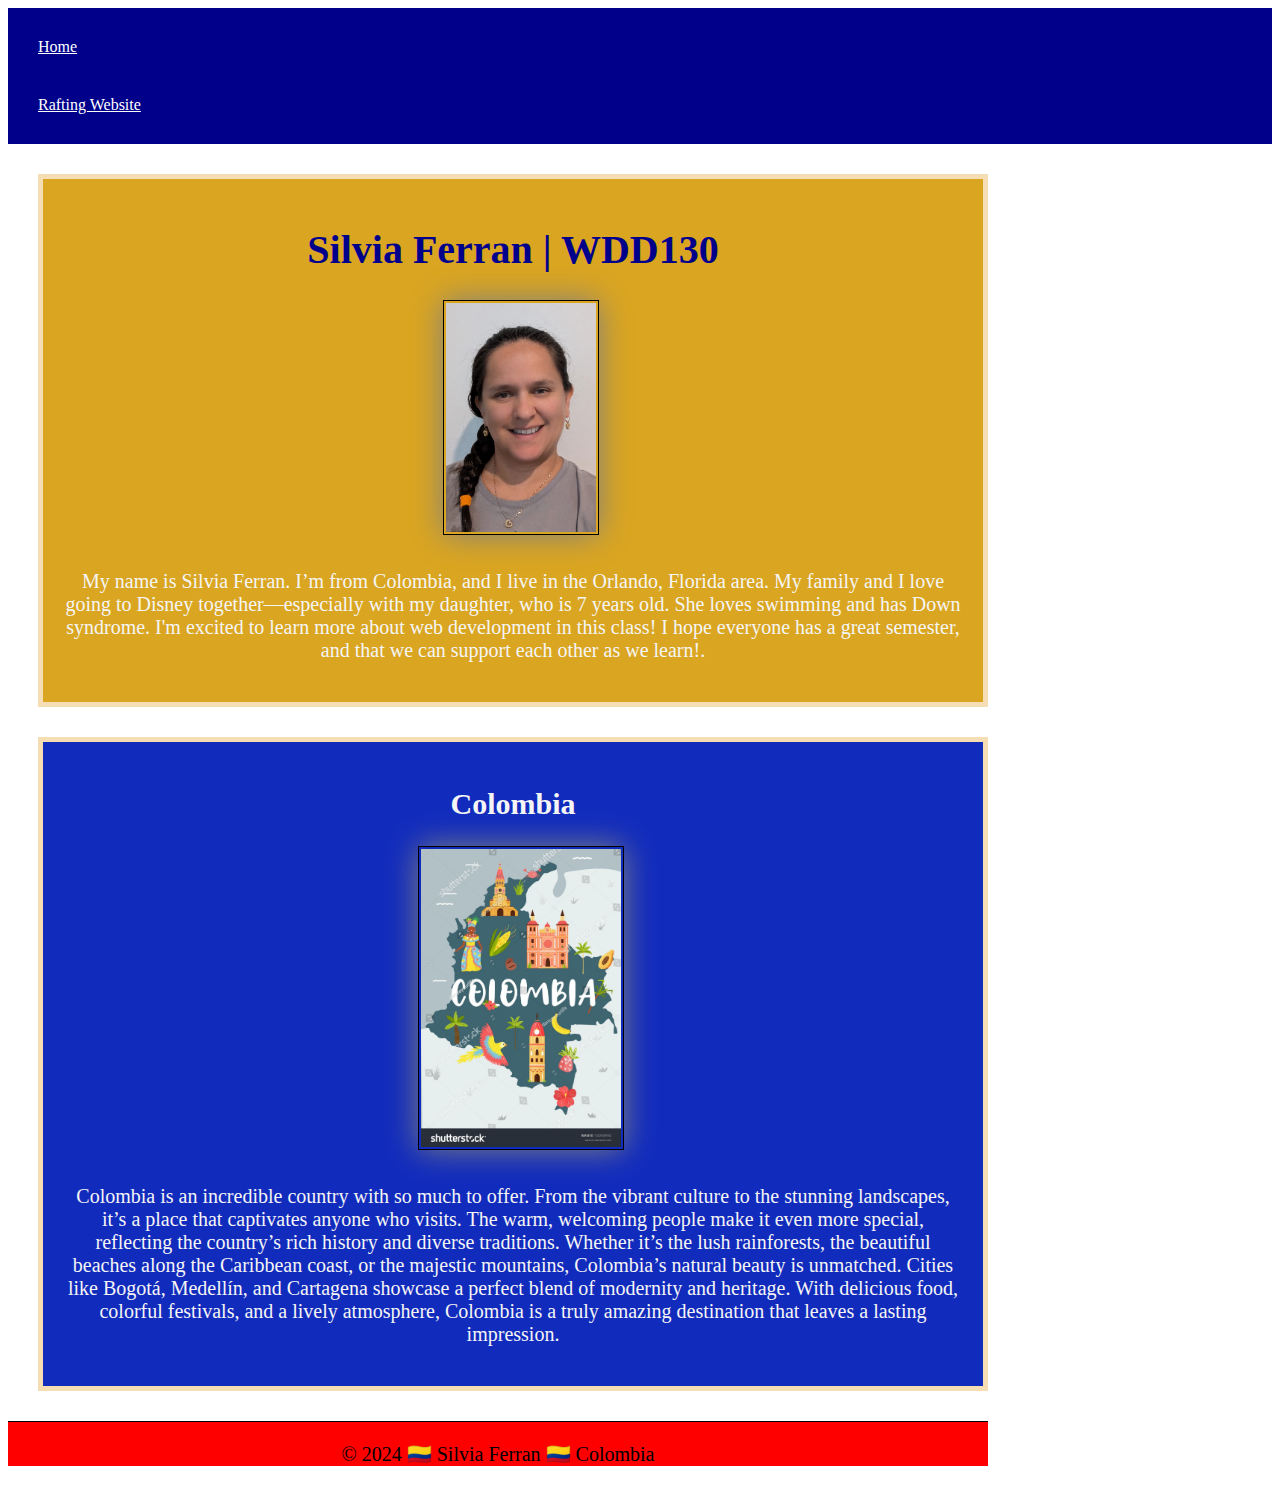
==== index.html @ 5ce3a07f "images" ====
<!DOCTYPE html>
<html lang="en-US">
    <head>
        <meta charset="utf-8">
        <meta name="viewport" content="width=device-width, initial-scale=1">
        <title> Silvia Ferran | WDD 130 </title>
        <meta name="Description" content="Silvia Ferran, a web development student, excited to learn and grow in the world of web development. This page focuses on web development learning experiences, personal growth, and family life, with a passion for supporting each other in the learning journey. ">
        <meta name="Author" content="Silvia Ferran">
        <link rel="stylesheet" href="styles/styles.css">
    </head>
    <body> 
        <header>
            <nav>
                <a href="#"> Home </a>
                <a href="wwr/"> Rafting Website </a>
            </nav>
        </header> 
        <main>
                <h1> Silvia Ferran | WDD130 </h1>
                <img src="images/profile.webp" alt="Hello, my name is Silvia Ferran." width="150">
                <p> My name is Silvia Ferran. I’m from Colombia, and I live in the Orlando, Florida area. My family and I love going to Disney together—especially with my daughter, who is 7 years old. She loves swimming and has Down syndrome. I'm excited to learn more about web development in this class! I hope everyone has a great semester, and that we can support each other as we learn!. </p>          
        </main>
        <aside>
                <h2> Colombia </h2>
                <img src="images/colombiaop.jpg" alt=" Colombia, Te quiero tanto. Que siempre me enamora tu encanto." width="150">
                <p> Colombia is an incredible country with so much to offer. From the vibrant culture to the stunning landscapes, it’s a place that captivates anyone who visits. The warm, welcoming people make it even more special, reflecting the country’s rich history and diverse traditions. Whether it’s the lush rainforests, the beautiful beaches along the Caribbean coast, or the majestic mountains, Colombia’s natural beauty is unmatched. Cities like Bogotá, Medellín, and Cartagena showcase a perfect blend of modernity and heritage. With delicious food, colorful festivals, and a lively atmosphere, Colombia is a truly amazing destination that leaves a lasting impression. </p>
        </aside>
        <footer>
            <p>© 2024 🇨🇴 Silvia Ferran 🇨🇴  Colombia</p>  
        </footer>  
    </body>
</html>
---- styles/styles.css ----
nav{
  background-color: darkblue;
  padding: 10px; 
}

nav a {
  color: white;
  display: block;
  padding: 20px;        
}

h1 {
  color: darkblue;  
}

img {
  margin: 0 0 10px 15px;
  width: 150px;
  height: auto;
  border: 1px solid black;
  padding: 2px;
  box-shadow: 0 0 30px gray;  
}

p { 
  padding: 0;
}

main { 
  width: 900px;
  margin: 30px;
  border: 5px solid wheat;
  padding: 20px;
  background-color: goldenrod ;
  color: whitesmoke;
  text-align: center;
  font-size: 20px; 
}

aside {
  width: 900px;
  margin: 30px;
  border: 5px solid wheat;
  padding: 20px;
  background-color: rgb(17, 43, 189);
  color: whitesmoke;
  text-align: center;
  font-size: 20px;
}

aside img{
  width: 200px;
  height: auto;
}

footer {
  width: 980px;
  margin-top: 15px;
  border-top: 1px solid black;
  background-color: red;
  text-align: center;
  font-size: 20px;
}
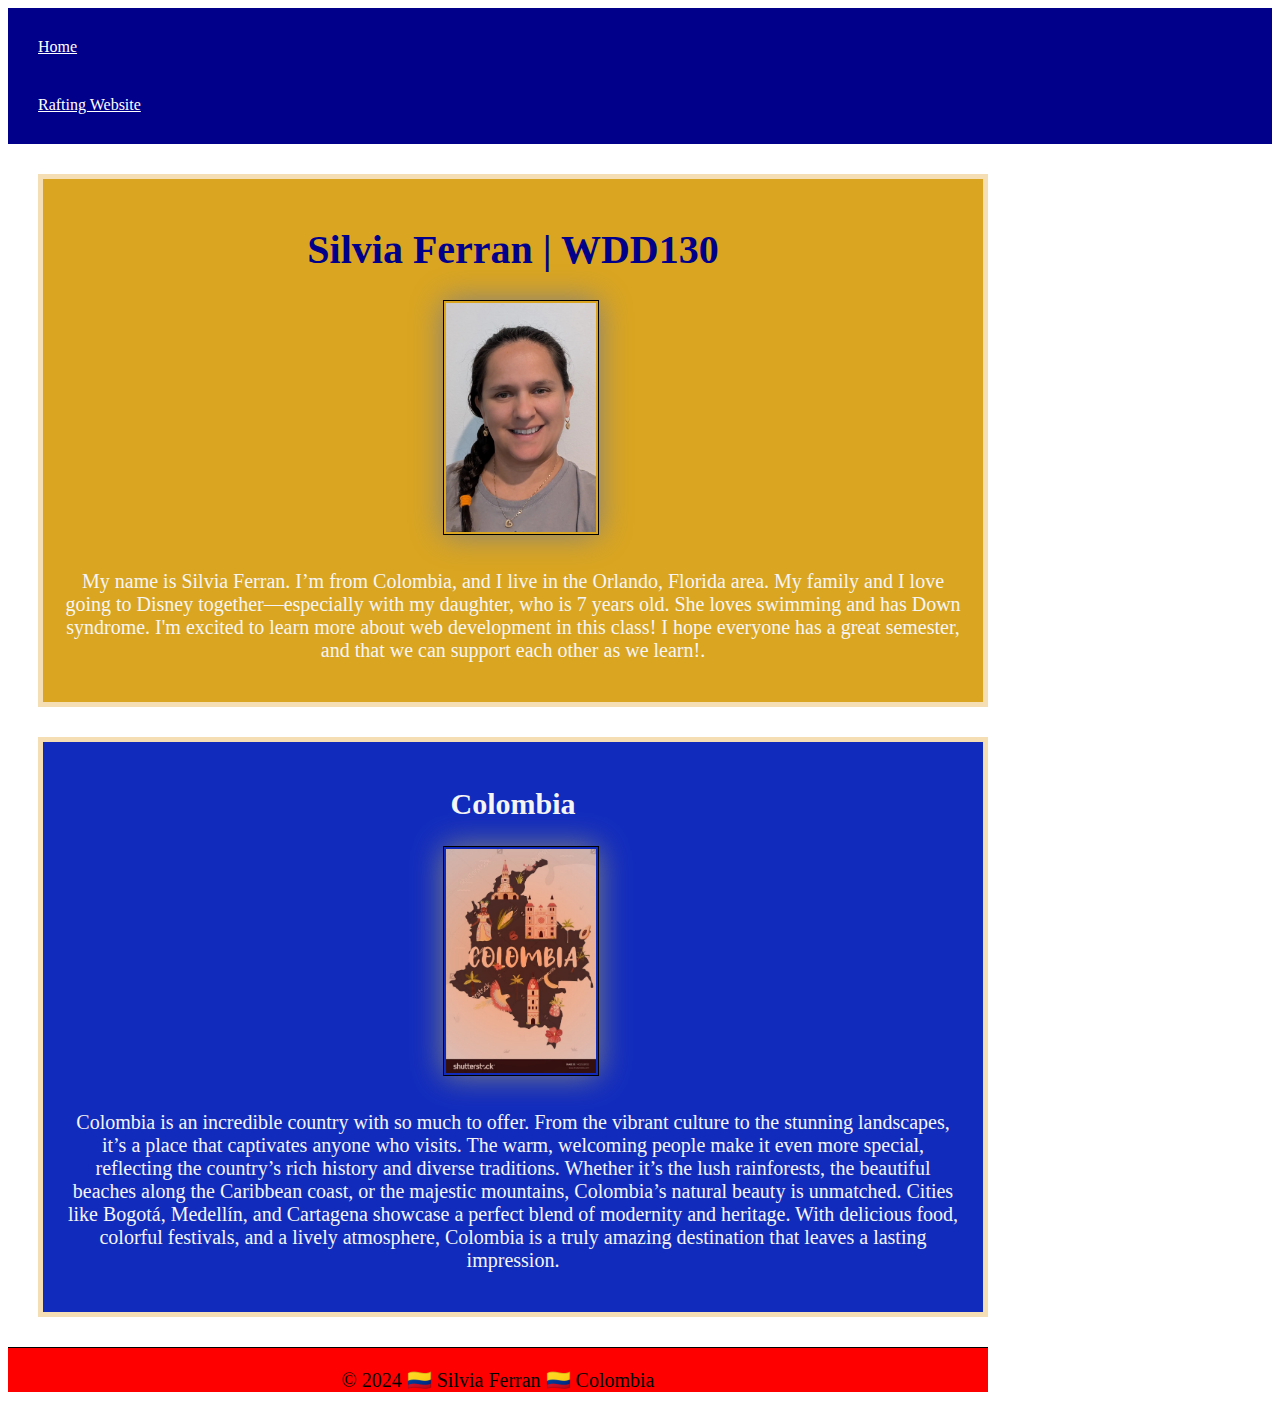
==== commit 370c7295: "test" ====
--- a/index.html
+++ b/index.html
@@ -22,7 +22,7 @@
         </main>
         <aside>
                 <h2> Colombia </h2>
-                <img src="images/colombiaop.jpg" alt=" Colombia, Te quiero tanto. Que siempre me enamora tu encanto." width="150">
+                <img src="images/rsz_colombia.jpg" alt=" Colombia, Te quiero tanto. Que siempre me enamora tu encanto." width="150">
                 <p> Colombia is an incredible country with so much to offer. From the vibrant culture to the stunning landscapes, it’s a place that captivates anyone who visits. The warm, welcoming people make it even more special, reflecting the country’s rich history and diverse traditions. Whether it’s the lush rainforests, the beautiful beaches along the Caribbean coast, or the majestic mountains, Colombia’s natural beauty is unmatched. Cities like Bogotá, Medellín, and Cartagena showcase a perfect blend of modernity and heritage. With delicious food, colorful festivals, and a lively atmosphere, Colombia is a truly amazing destination that leaves a lasting impression. </p>
         </aside>
         <footer>
--- a/styles/styles.css
+++ b/styles/styles.css
@@ -27,7 +27,7 @@
 }
 
 main { 
-  width: 900px;
+  max-width: 900px;
   margin: 30px;
   border: 5px solid wheat;
   padding: 20px;
@@ -38,7 +38,7 @@
 }
 
 aside {
-  width: 900px;
+  max-width: 900px;
   margin: 30px;
   border: 5px solid wheat;
   padding: 20px;
@@ -49,7 +49,7 @@
 }
 
 aside img{
-  width: 200px;
+  max-width: 200px;
   height: auto;
 }
 
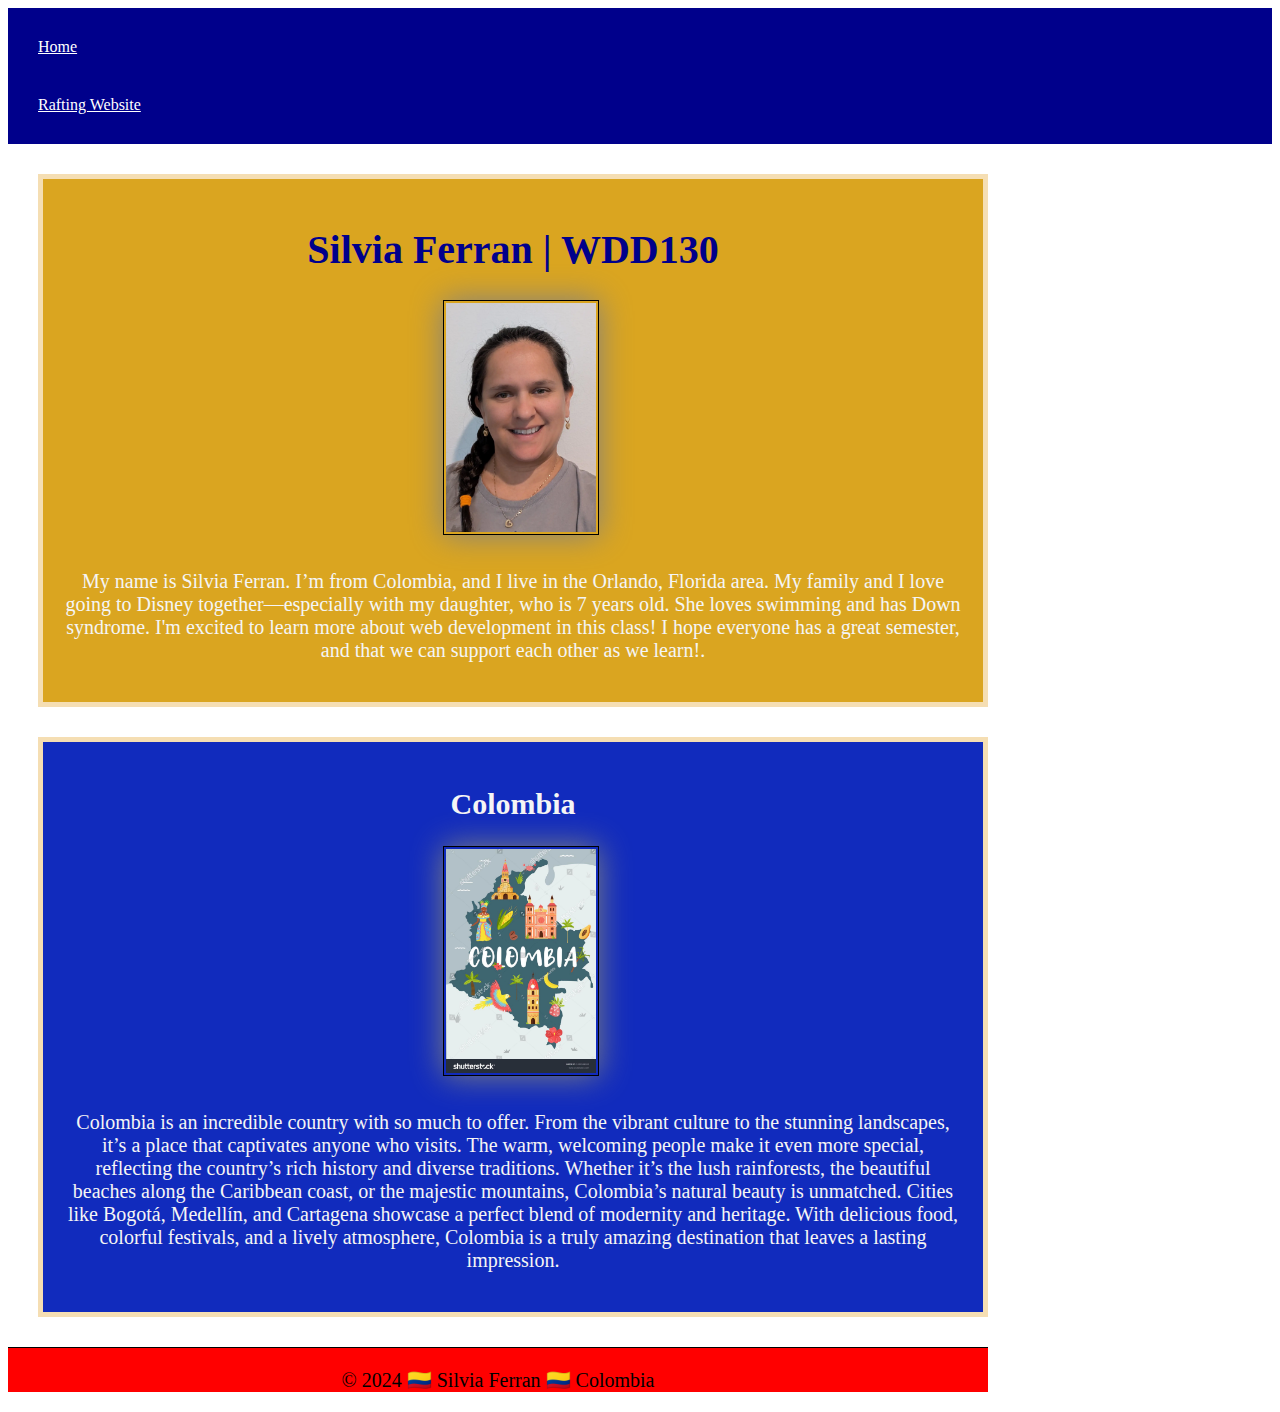
==== commit 1bf9cbfc: "image" ====
--- a/index.html
+++ b/index.html
@@ -22,7 +22,7 @@
         </main>
         <aside>
                 <h2> Colombia </h2>
-                <img src="images/rsz_colombia.jpg" alt=" Colombia, Te quiero tanto. Que siempre me enamora tu encanto." width="150">
+                <img src="images/colombia2.jpg" alt=" Colombia, Te quiero tanto. Que siempre me enamora tu encanto." width="150">
                 <p> Colombia is an incredible country with so much to offer. From the vibrant culture to the stunning landscapes, it’s a place that captivates anyone who visits. The warm, welcoming people make it even more special, reflecting the country’s rich history and diverse traditions. Whether it’s the lush rainforests, the beautiful beaches along the Caribbean coast, or the majestic mountains, Colombia’s natural beauty is unmatched. Cities like Bogotá, Medellín, and Cartagena showcase a perfect blend of modernity and heritage. With delicious food, colorful festivals, and a lively atmosphere, Colombia is a truly amazing destination that leaves a lasting impression. </p>
         </aside>
         <footer>
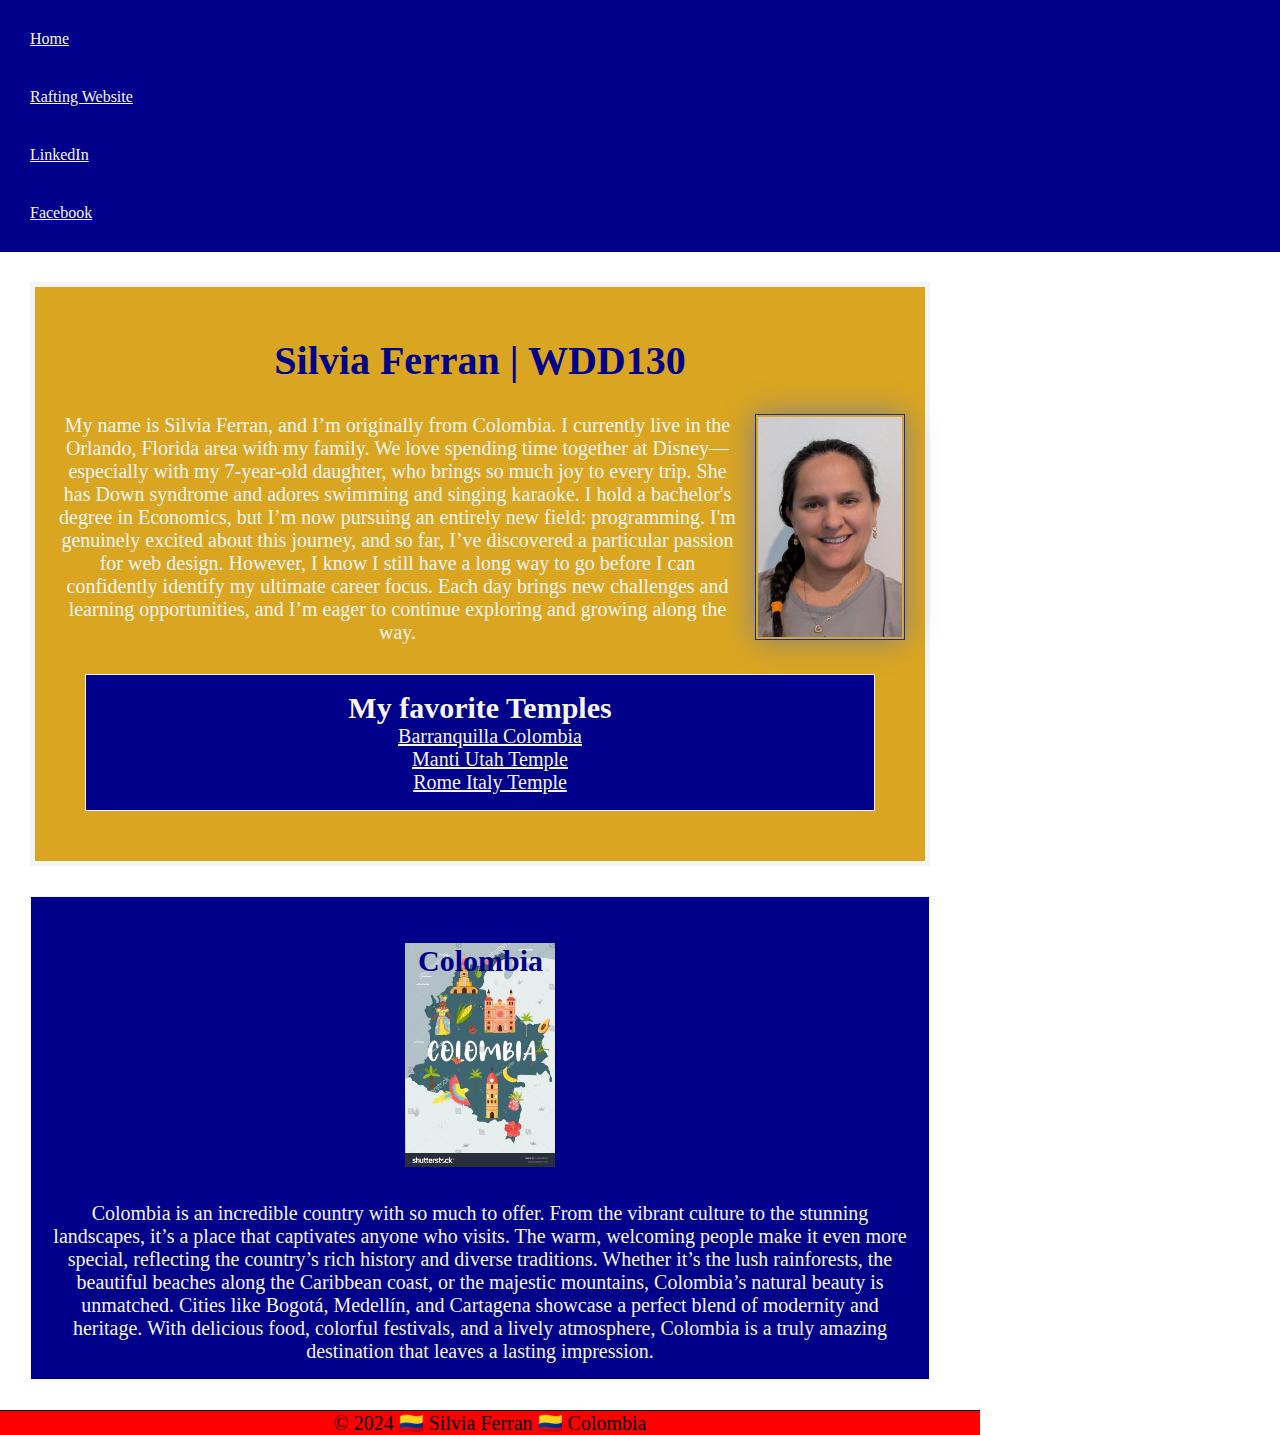
==== commit 422ebcad: "Enhancing home page" ====
--- a/index.html
+++ b/index.html
@@ -4,8 +4,8 @@
         <meta charset="utf-8">
         <meta name="viewport" content="width=device-width, initial-scale=1">
         <title> Silvia Ferran | WDD 130 </title>
-        <meta name="Description" content="Silvia Ferran, a web development student, excited to learn and grow in the world of web development. This page focuses on web development learning experiences, personal growth, and family life, with a passion for supporting each other in the learning journey. ">
-        <meta name="Author" content="Silvia Ferran">
+        <meta name="description" content="This page provides an introduction of Silvia Ferran. It was built for the purpose of completing the assignment to practice and implement recent lessons on CSS implementations for the course WDD 130">
+        <meta name="author" content="Silvia Ferran">
         <link rel="stylesheet" href="styles/styles.css">
     </head>
     <body> 
@@ -13,20 +13,34 @@
             <nav>
                 <a href="#"> Home </a>
                 <a href="wwr/"> Rafting Website </a>
+                <a href="https://www.linkedin.com/in/silvia-ferran-0ba8677a/" target="blank"> LinkedIn</a>
+                <a href="https://www.facebook.com/silviajuliana.suarez.9/" target="blank"> Facebook</a>
             </nav>
         </header> 
         <main>
                 <h1> Silvia Ferran | WDD130 </h1>
                 <img src="images/profile.webp" alt="Hello, my name is Silvia Ferran." width="150">
-                <p> My name is Silvia Ferran. I’m from Colombia, and I live in the Orlando, Florida area. My family and I love going to Disney together—especially with my daughter, who is 7 years old. She loves swimming and has Down syndrome. I'm excited to learn more about web development in this class! I hope everyone has a great semester, and that we can support each other as we learn!. </p>          
+                <p> My name is Silvia Ferran, and I’m originally from Colombia. I currently live in the Orlando, Florida area with my family. We love spending time together at Disney—especially with my 7-year-old daughter, who brings so much joy to every trip. She has Down syndrome and adores swimming and singing karaoke. I hold a bachelor's degree in Economics, but I’m now pursuing an entirely new field: programming. I'm genuinely excited about this journey, and so far, I’ve discovered a particular passion for web design. However, I know I still have a long way to go before I can confidently identify my ultimate career focus. Each day brings new challenges and learning opportunities, and I’m eager to continue exploring and growing along the way. </p>          
+                
+
+        <ul  class="box">
+            <h2> My favorite Temples </h2>
+            <li><a href="https://www.churchofjesuschrist.org/temples/details/barranquilla-colombia-temple?lang=eng" target="_blank"> Barranquilla Colombia </a></li>
+            <li><a href="https://www.churchofjesuschrist.org/temples/details/manti-utah-temple?lang=eng" target="_blank"> Manti Utah Temple </a></li>
+            <li><a href="https://www.churchofjesuschrist.org/temples/details/rome-italy-temple?lang=eng" target="_blank"> Rome Italy Temple </a></li> 
+        </ul>
+
         </main>
-        <aside>
+        
+        <aside class="box">
                 <h2> Colombia </h2>
-                <img src="images/colombia2.jpg" alt=" Colombia, Te quiero tanto. Que siempre me enamora tu encanto." width="150">
+                <img src="images/colombia2.jpg" alt=" Colombia map " width="150">
                 <p> Colombia is an incredible country with so much to offer. From the vibrant culture to the stunning landscapes, it’s a place that captivates anyone who visits. The warm, welcoming people make it even more special, reflecting the country’s rich history and diverse traditions. Whether it’s the lush rainforests, the beautiful beaches along the Caribbean coast, or the majestic mountains, Colombia’s natural beauty is unmatched. Cities like Bogotá, Medellín, and Cartagena showcase a perfect blend of modernity and heritage. With delicious food, colorful festivals, and a lively atmosphere, Colombia is a truly amazing destination that leaves a lasting impression. </p>
         </aside>
+
         <footer>
             <p>© 2024 🇨🇴 Silvia Ferran 🇨🇴  Colombia</p>  
         </footer>  
     </body>
+    <!-- Nov18,2024 12:04 pm -->
 </html>--- a/styles/styles.css
+++ b/styles/styles.css
@@ -1,25 +1,56 @@
+* {
+  margin: 0;
+  padding: 0;
+  box-sizing: border-box;
+}
+
+:root {
+  /* Typo */
+  --font-size:20px;
+  --text-align:center;
+
+  /* Spacing */
+  --padding20: 20px;
+  --margin30: 30px;
+
+  /* colors */
+  --primary-color:darkblue;
+  --second-color: goldenrod;
+  --accent-color:rgb(17,43,189);
+  --background-color: whitesmoke;
+  --text-color:whitesmoke;
+  --footer-color:red;
+  
+
+}
+
 nav{
-  background-color: darkblue;
+  background-color: var(--primary-color);
   padding: 10px; 
 }
 
 nav a {
-  color: white;
+  color: var(--text-color);
   display: block;
-  padding: 20px;        
+  padding: var(--padding20); 
+  
+  
 }
 
 h1 {
-  color: darkblue;  
+  color: var(--primary-color);
+  margin: var(--margin30);     
 }
 
-img {
+main img {
+  float: right;
   margin: 0 0 10px 15px;
   width: 150px;
   height: auto;
-  border: 1px solid black;
+  border: 1px solid var(--accent-color);
   padding: 2px;
-  box-shadow: 0 0 30px gray;  
+  box-shadow: 0 0 var(--margin30) gray; 
+      
 }
 
 p { 
@@ -28,36 +59,65 @@
 
 main { 
   max-width: 900px;
-  margin: 30px;
-  border: 5px solid wheat;
-  padding: 20px;
-  background-color: goldenrod ;
-  color: whitesmoke;
-  text-align: center;
-  font-size: 20px; 
+  margin: var(--margin30);
+  border: 5px solid var(--background-color);
+  padding: var(--padding20);
+  background-color: var(--second-color);
+  color: var(--text-color);
+  text-align: var(--text-align);
+  font-size: var(--font-size); 
+}
+
+ul {
+  list-style-type: none;
+  padding: 0;
+  margin: var(--margin30);
+  color: var(--text-color);
+  
+}
+
+ul li a {
+  padding-left: var(--padding20);
+  margin: 20px;
+  color: var(--text-color);
+
 }
 
 aside {
+  position: relative;
   max-width: 900px;
-  margin: 30px;
-  border: 5px solid wheat;
-  padding: 20px;
-  background-color: rgb(17, 43, 189);
-  color: whitesmoke;
-  text-align: center;
-  font-size: 20px;
+  font-size: var(--font-size); 
 }
 
 aside img{
   max-width: 200px;
   height: auto;
+  margin: var(--margin30);
+
+}
+aside h2 {
+  position: absolute;
+  top: 47px;
+  left: 387px;
+  color: var(--primary-color);
 }
 
 footer {
   width: 980px;
   margin-top: 15px;
   border-top: 1px solid black;
-  background-color: red;
-  text-align: center;
-  font-size: 20px;
+  background-color: var(--footer-color);
+  text-align: var(--text-align);
+  font-size: var(--font-size); 
+}
+
+/* class selectors */
+
+.box{
+  margin: var(--margin30);
+  border: 1px solid var(--background-color);
+  padding: 1rem;
+  background-color: var(--primary-color);
+  color: var(--text-color);
+  text-align: var(--text-align);
 }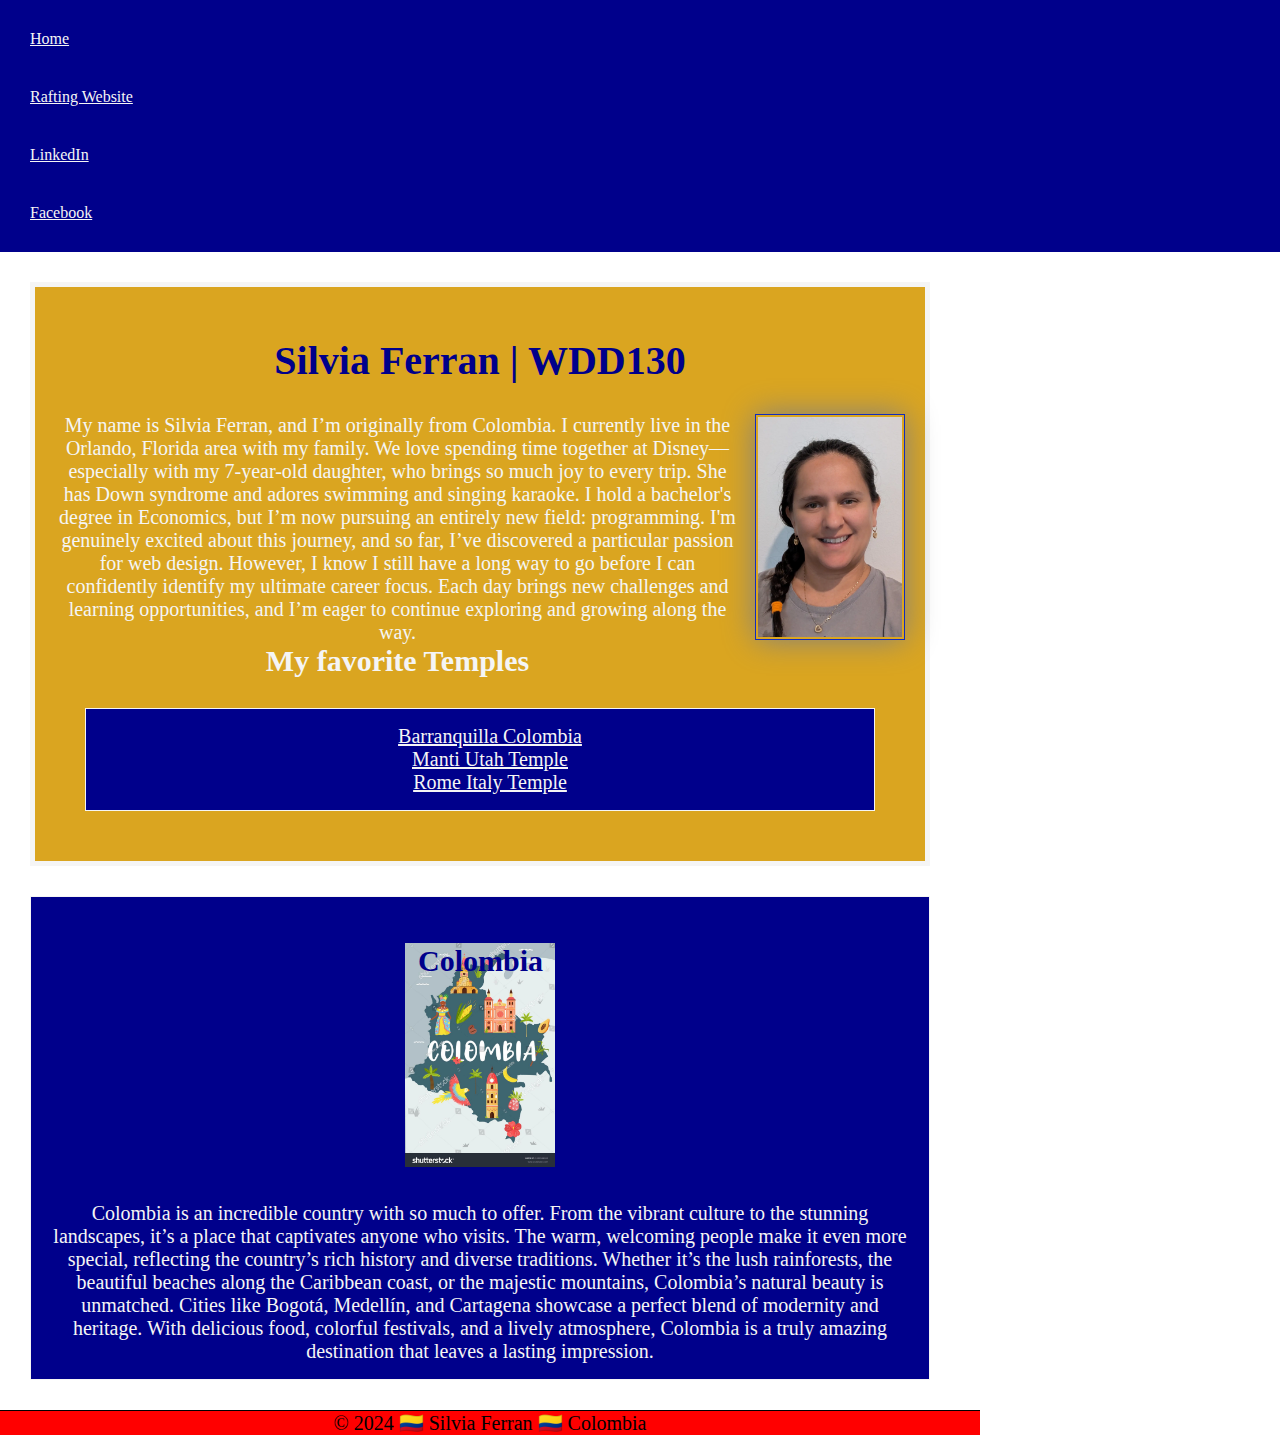
==== commit e0838b96: "wireframe" ====
--- a/index.html
+++ b/index.html
@@ -21,10 +21,10 @@
                 <h1> Silvia Ferran | WDD130 </h1>
                 <img src="images/profile.webp" alt="Hello, my name is Silvia Ferran." width="150">
                 <p> My name is Silvia Ferran, and I’m originally from Colombia. I currently live in the Orlando, Florida area with my family. We love spending time together at Disney—especially with my 7-year-old daughter, who brings so much joy to every trip. She has Down syndrome and adores swimming and singing karaoke. I hold a bachelor's degree in Economics, but I’m now pursuing an entirely new field: programming. I'm genuinely excited about this journey, and so far, I’ve discovered a particular passion for web design. However, I know I still have a long way to go before I can confidently identify my ultimate career focus. Each day brings new challenges and learning opportunities, and I’m eager to continue exploring and growing along the way. </p>          
+                <h2> My favorite Temples </h2>
                 
 
         <ul  class="box">
-            <h2> My favorite Temples </h2>
             <li><a href="https://www.churchofjesuschrist.org/temples/details/barranquilla-colombia-temple?lang=eng" target="_blank"> Barranquilla Colombia </a></li>
             <li><a href="https://www.churchofjesuschrist.org/temples/details/manti-utah-temple?lang=eng" target="_blank"> Manti Utah Temple </a></li>
             <li><a href="https://www.churchofjesuschrist.org/temples/details/rome-italy-temple?lang=eng" target="_blank"> Rome Italy Temple </a></li> 
--- a/styles/styles.css
+++ b/styles/styles.css
@@ -86,6 +86,7 @@
 aside {
   position: relative;
   max-width: 900px;
+  height: auto;
   font-size: var(--font-size); 
 }
 
